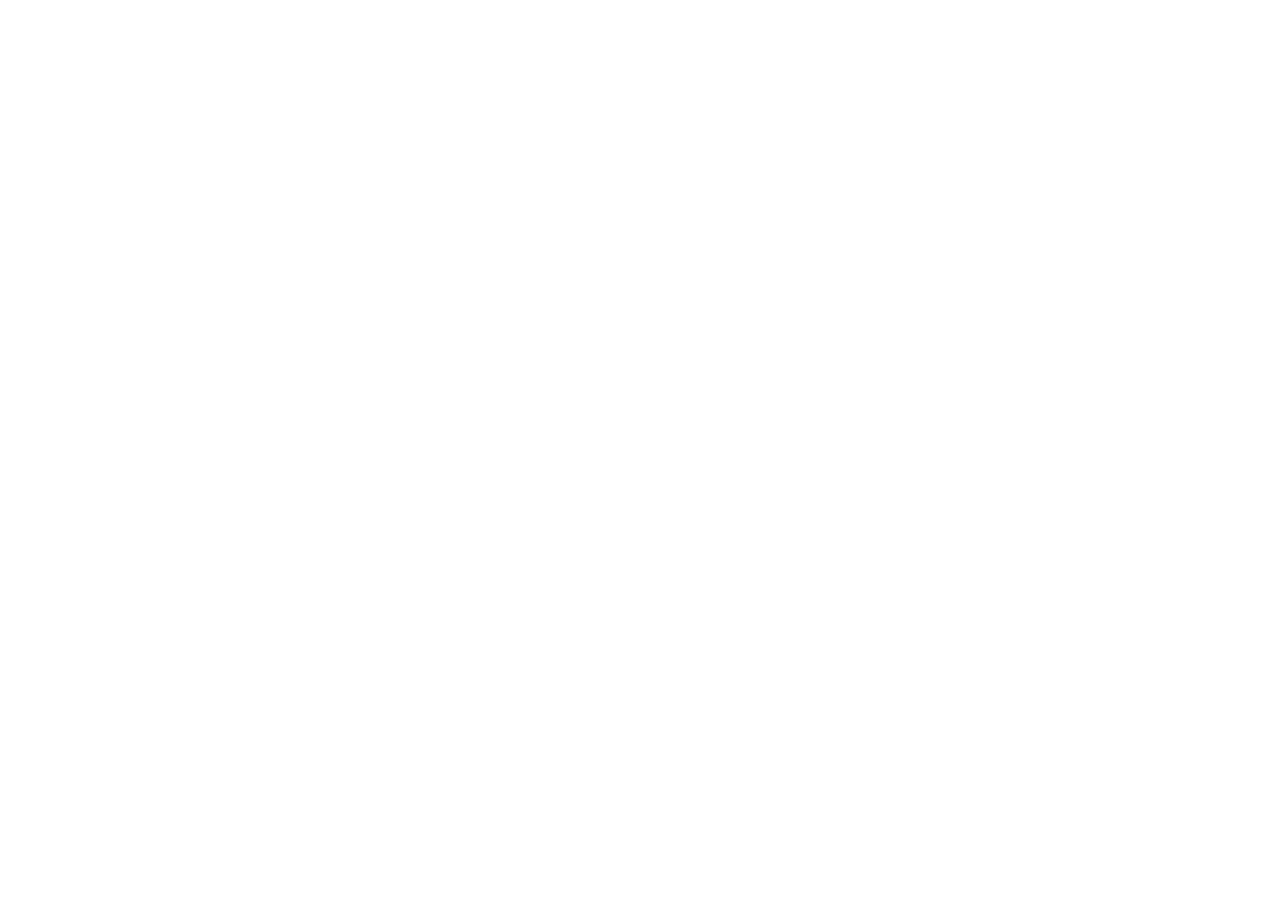
==== index2.html @ 6ee2c9a9 "index formatting & transfer to css file" ====
<!DOCTYPE html>
<html lang="en">
<head>
    <meta charset="UTF-8">
    <meta http-equiv="X-UA-Compatible" content="IE=edge">
    <meta name="viewport" content="width=device-width, initial-scale=1.0">
    <title>Cocina Mexicana</title>
    <link href="https://cdn.jsdelivr.net/npm/bootstrap@5.1.1/dist/css/bootstrap.min.css" rel="stylesheet" integrity="sha384-F3w7mX95PdgyTmZZMECAngseQB83DfGTowi0iMjiWaeVhAn4FJkqJByhZMI3AhiU" crossorigin="anonymous">
    <script src="https://cdn.jsdelivr.net/npm/bootstrap@5.1.1/dist/js/bootstrap.bundle.min.js" integrity="sha384-/bQdsTh/da6pkI1MST/rWKFNjaCP5gBSY4sEBT38Q/9RBh9AH40zEOg7Hlq2THRZ" crossorigin="anonymous"></script>
    <link rel="preconnect" href="https://fonts.googleapis.com">
    <link rel="preconnect" href="https://fonts.gstatic.com" crossorigin>
    <link href="https://fonts.googleapis.com/css2?family=Amaranth&display=swap" rel="stylesheet">
    <link rel="stylesheet" href="css/styles.css">

</head>
<body>
    
</body>
</html>
---- css/styles.css ----
/* mexican cuisine:  #ffca3c #FFAF6C #FFC17C #FCEB8D #94E1A3 #6C9B8A } */

/* backgrounds */
.bg-white { background-color: white; }
.bg-orange { background-color: #EA9937 }
.bg-lt-orange{ color: #ffc107 }
.text-lt-orange a{ color: #ffc107 }
.text-lt-orange a:hover{ color: #94E1A3 }
.bg-peach { background-color: #FFAF6C }
.bg-lt-peach { background-color: #FFC17C }
.bg-lt-yellow { background-color: #FCEB8D }
.bg-lt-green { background-color: #94E1A3 }
.bg-green { background-color: #6C9B8A }

/* fonts */
.text-orange { color: #EA9937 }
.text-lt-orange{ color: #ffc107 }
.text-peach { color: #FFAF6C }
.text-lt-peach { color: #FFC17C }
.text-lt-yellow { color: #FCEB8D }
.text-lt-green { color: #94E1A3 }
.text-green { color: #6C9B8A }

.logo-font{ font-family: 'Amaranth', sans-serif; }
.nav-font-size { font-size: x-large }
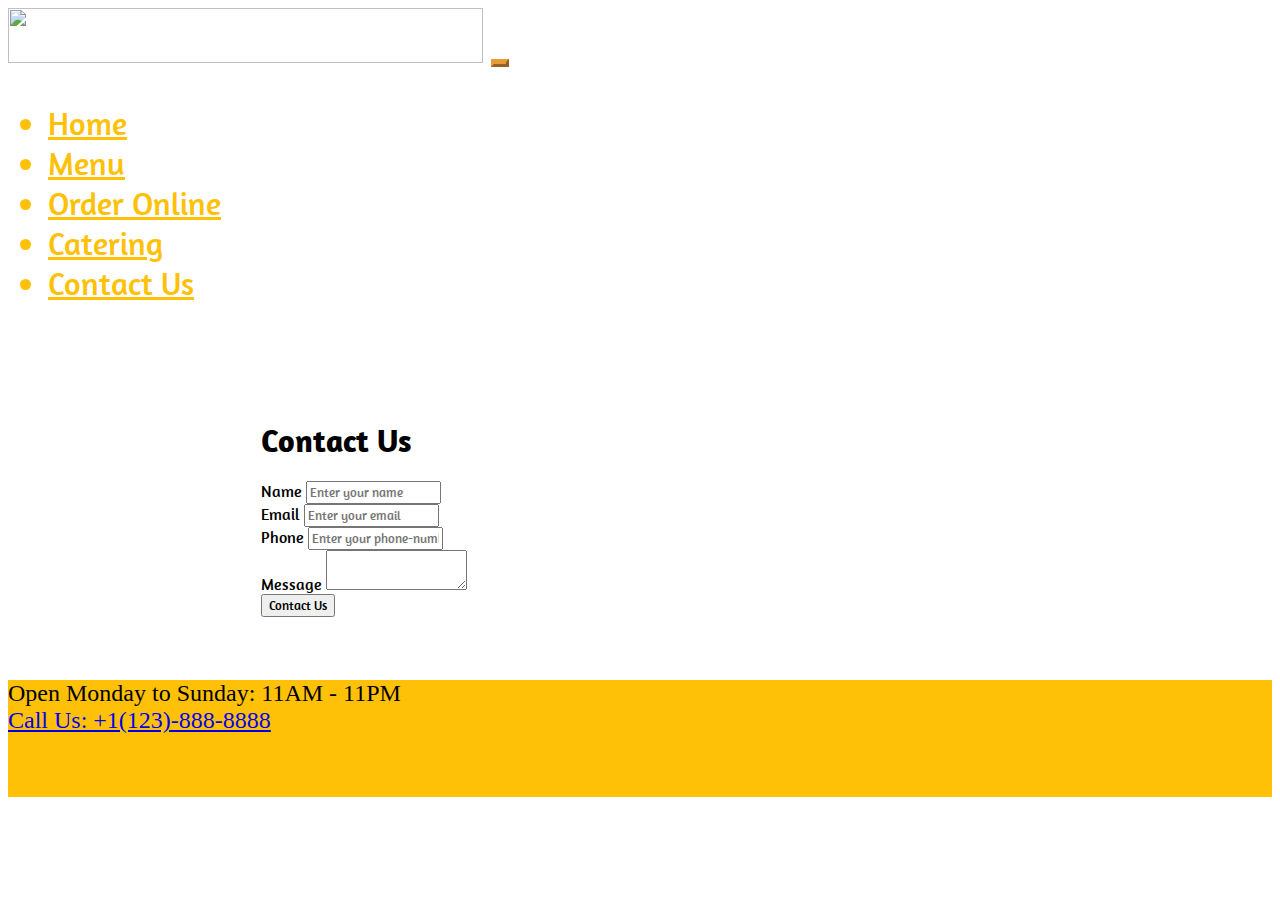
==== commit 3adee5f6: "turned food items to buttons & formatted contForm" ====
--- a/index2.html
+++ b/index2.html
@@ -7,13 +7,85 @@
     <title>Cocina Mexicana</title>
     <link href="https://cdn.jsdelivr.net/npm/bootstrap@5.1.1/dist/css/bootstrap.min.css" rel="stylesheet" integrity="sha384-F3w7mX95PdgyTmZZMECAngseQB83DfGTowi0iMjiWaeVhAn4FJkqJByhZMI3AhiU" crossorigin="anonymous">
     <script src="https://cdn.jsdelivr.net/npm/bootstrap@5.1.1/dist/js/bootstrap.bundle.min.js" integrity="sha384-/bQdsTh/da6pkI1MST/rWKFNjaCP5gBSY4sEBT38Q/9RBh9AH40zEOg7Hlq2THRZ" crossorigin="anonymous"></script>
+    <link rel="shortcut icon" href="images/browser-icon.png">
     <link rel="preconnect" href="https://fonts.googleapis.com">
     <link rel="preconnect" href="https://fonts.gstatic.com" crossorigin>
     <link href="https://fonts.googleapis.com/css2?family=Amaranth&display=swap" rel="stylesheet">
     <link rel="stylesheet" href="css/styles.css">
 
+    <style>.contact-Form{ padding: 5% 25% 5% 20%}</style>
+
 </head>
 <body>
+
+
+    <div class="container-fluid p-0">
+
+        <nav class="navbar navbar-expand-lg text-lt-orange logo-font nav-font bg-white position-sticky top-0">
+          <div class="container-fluid">
+              <a class="navbar-brand" href="#"><img class="img-logo" src="images/logo.png" alt=""></a>
+              <button class="navbar-toggler navbar-light" type="button" data-bs-toggle="collapse" data-bs-target="#navbarNav" aria-controls="navbarNav" aria-expanded="false" aria-label="Toggle navigation">
+                <span class="navbar-toggler-icon text-lt-orange"></span>
+              </button>
+              <!-- End Nav Logo Button -->
+    
+              <div class="collapse navbar-collapse justify-content-end p-1" id="navbarNav">
+                <ul class="navbar-nav ms-auto">
+                  <li class="nav-item p-1">
+                    <a class="nav-link active" aria-current="page" href="index.html">Home</a>
+                  </li>
+                  <li class="nav-item p-1">
+                    <a class="nav-link" href="#">Menu</a>
+                  </li>
+                  <li class="nav-item p-1">
+                    <a class="nav-link" href="#">Order Online</a>
+                  </li>
+                  <li class="nav-item p-1">
+                    <a class="nav-link" href="#">Catering</a>
+                  </li>
+                  <li class="nav-item p-1">
+                    <a class="nav-link" href="index2.html">Contact Us</a>
+                  </li>
+                </ul>
+              </div>
+              <!-- End Nav Items List -->
+          
+          </div>
+        </nav>
+
+        <form class="contact-Form">
+            <h1 class="logo-font">Contact Us</h1>
+            <div class="mb-3">
+                <label for="formGroupExampleInput" class="form-label logo-font">Name</label>
+                <input type="text" class="form-control logo-font" id="formGroupExampleInput" placeholder="Enter your name">
+              </div>
+            <div class="mb-3">
+                <label for="formGroupExampleInput" class="form-label logo-font">Email</label>
+                <input type="text" class="form-control logo-font" id="formGroupExampleInput" placeholder="Enter your email">
+              </div>
+            <div class="mb-3">
+                <label for="formGroupExampleInput" class="form-label logo-font">Phone</label>
+                <input type="text" class="form-control logo-font" id="formGroupExampleInput" placeholder="Enter your phone-number +1(123)-888-8888">
+              </div>
+            <div class="mb-3">
+                <label for="formGroupExampleInput" class="form-label logo-font">Message</label>
+                <textarea name="career[message]" class="form-control logo-font" tabindex="4"
+                placeholder="" required></textarea>
+              </div>
+            <button type="submit" class="btn btn-warning logo-font">Contact Us</button>
+          </form>
+          <!-- end contact form -->
+
+
+          <footer class="bg-lt-orange footer border border-top-white">
+            <div class="row">
+              <div class="col-6 p-3 d-flex justify-content-center text-white footer-font">Open Monday to Sunday: 11AM - 11PM</div>
+              <div class="col-6 p-3 d-flex justify-content-center"><a class="text-white footer-font" href="#">Call Us: +1(123)-888-8888</a></div>
+                
+            </div>
+          </footer>
+
+    </div>
     
 </body>
 </html>--- a/css/styles.css
+++ b/css/styles.css
@@ -1,26 +1,48 @@
-/* mexican cuisine:  #ffca3c #FFAF6C #FFC17C #FCEB8D #94E1A3 #6C9B8A } */
 
-/* backgrounds */
-.bg-white { background-color: white; }
-.bg-orange { background-color: #EA9937 }
-.bg-lt-orange{ color: #ffc107 }
-.text-lt-orange a{ color: #ffc107 }
-.text-lt-orange a:hover{ color: #94E1A3 }
-.bg-peach { background-color: #FFAF6C }
-.bg-lt-peach { background-color: #FFC17C }
-.bg-lt-yellow { background-color: #FCEB8D }
-.bg-lt-green { background-color: #94E1A3 }
-.bg-green { background-color: #6C9B8A }
+ /* backgrounds */
+ .bg-white { background-color: white; }
+ .bg-orange { background-color: #EA9937; }
+ .bg-lt-orange{ background-color: #ffc107;}
+ .bg-peach { background-color: #FFAF6C }
+ .bg-lt-peach { background-color: #FFC17C }
+ .bg-lt-yellow { background-color: #FCEB8D }
+ .bg-lt-green { background-color: #94E1A3 }
+ .bg-green { background-color: #6C9B8A }
+ 
+ /* fonts */
+ .text-orange { color: #EA9937 }
+ .text-lt-orange{ color: #ffc107 }
+ .text-lt-orange a{ color: #ffc107 }
+ .text-lt-orange a:hover{ color: #94E1A3 }
+ .text-peach { color: #FFAF6C }
+ .text-lt-peach { color: #FFC17C }
+ .text-lt-yellow { color: #FCEB8D }
+ .text-lt-green { color: #94E1A3 }
+ .text-green { color: #6C9B8A }
+ 
+ .logo-font{ font-family: 'Amaranth', sans-serif; }
+ .nav-font { font-size: xx-large; }
+ .navbar-toggler { border-color: #EA9937; border-width: 3px; }
+ .navbar-light { background-color:#EA9937 }
+ .navbar-toggler.navbar-light.collapsed { color: transparent }
+ 
+ 
+ .img-logo { width: 475px; height: 55px; }
+ .img-main { width: 100vw; height: 100vh; z-index: 15; border-bottom-right-radius: 100% 37%; border-bottom-left-radius: 100% 37%;}
+ .img-logo-main { width: 37%; z-index: 25; }
+ nav{ z-index: 50; }
+ .navbar-toggler:focus {
+     text-decoration: none;
+     outline: 0;
+     box-shadow: none;
+ }
+ main { height: 80vh; width: 100% }
+ .border-edge { border-top-right-radius: 100% 37%; border-top-left-radius: 100% 37%; }
+ .section1 { height: 45vh; width: 100% }
+ .section2 { height: 90vh; width: 100% }
+ .footer { height: 13vh; width: 100%; }
+ .footer-font { font-size: x-large; }
 
-/* fonts */
-.text-orange { color: #EA9937 }
-.text-lt-orange{ color: #ffc107 }
-.text-peach { color: #FFAF6C }
-.text-lt-peach { color: #FFC17C }
-.text-lt-yellow { color: #FCEB8D }
-.text-lt-green { color: #94E1A3 }
-.text-green { color: #6C9B8A }
+.food-btn { background-color: white; border: 0px; }
 
-.logo-font{ font-family: 'Amaranth', sans-serif; }
-.nav-font-size { font-size: x-large }
 
